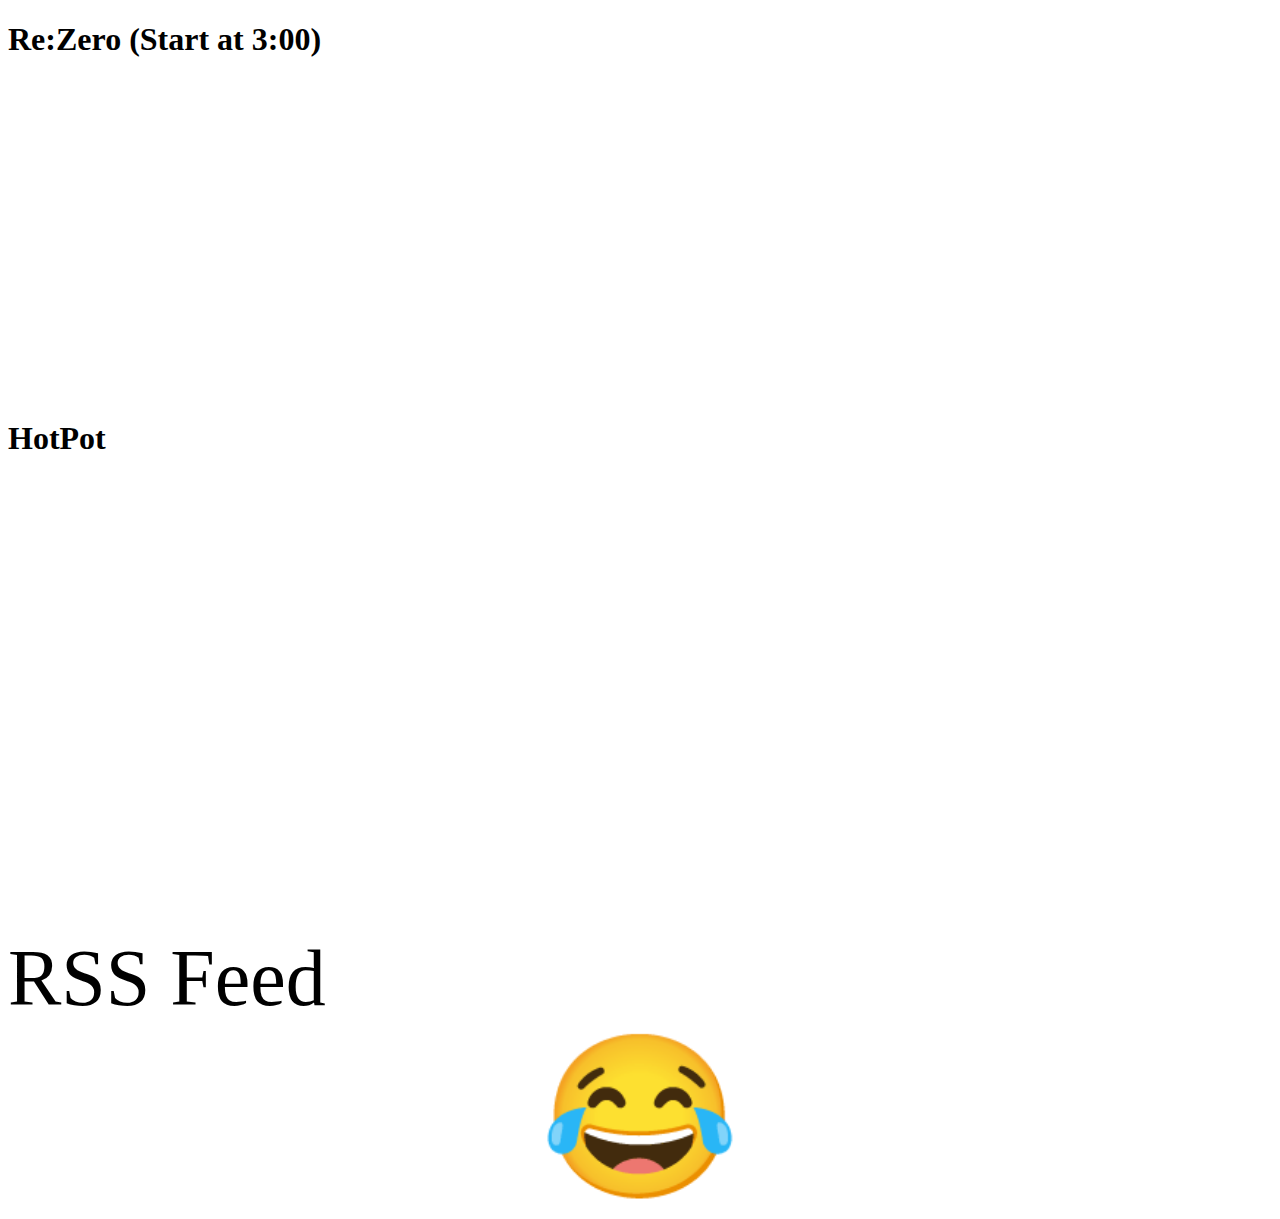
==== embeddingOriginalWork.html @ 35c0dfb8 "embedding Work" ====
<!DOCTYPE html>
<html>

<head>
    <title>My Embedding Work</title>
</head>

<body>
    <h1>Re:Zero (Start at 3:00)</h1>
    <iframe width="560" height="315" src="https://www.youtube.com/embed/cNauEQ9c7N0?start=180" title="YouTube video player" frameborder="0" allow="accelerometer; autoplay; clipboard-write; encrypted-media; gyroscope; picture-in-picture" allowfullscreen></iframe>
    <h1>HotPot</h1>
    <iframe src="https://www.google.com/maps/embed?pb=!1m18!1m12!1m3!1d34874.486388158744!2d-122.3457313009576!3d47.658228635470344!2m3!1f0!2f0!3f0!3m2!1i1024!2i768!4f13.1!3m3!1m2!1s0x0%3A0xd0e3f0e8c150cebc!2sSichuan%20Hot%20Pot!5e0!3m2!1sen!2sus!4v1617225026545!5m2!1sen!2sus" width="600" height="450" style="border:0;" allowfullscreen="" loading="lazy"></iframe>
    <div style="font-size:5rem;width:100%;text-align:left;">RSS Feed</div>
    <script src="//rss.bloople.net/?url=http%3A%2F%2Ffeeds.bbci.co.uk%2Fnews%2Fworld%2Frss.xml&limit=10&showtitle=false&type=js"></script>
    <div style="font-size:10rem;width:100%;text-align:center;">&#128514;</div>
</body>

</html>
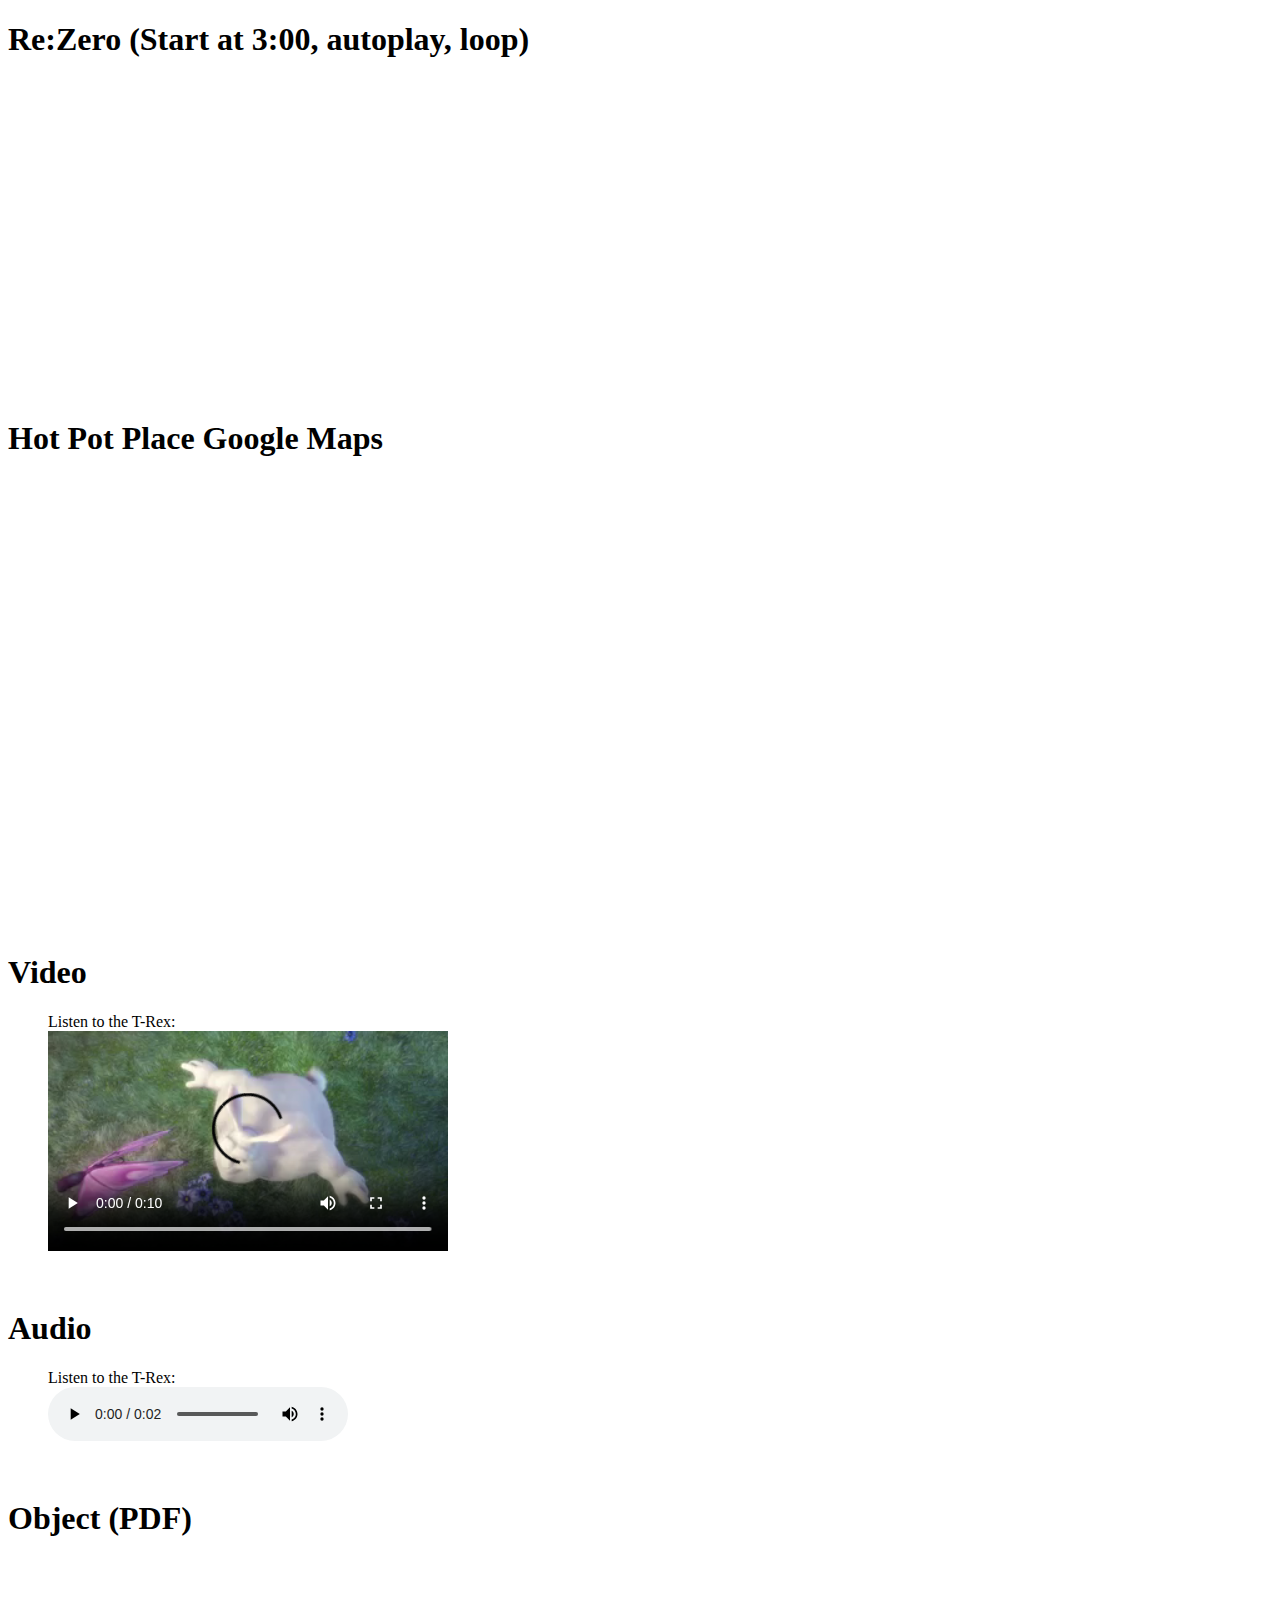
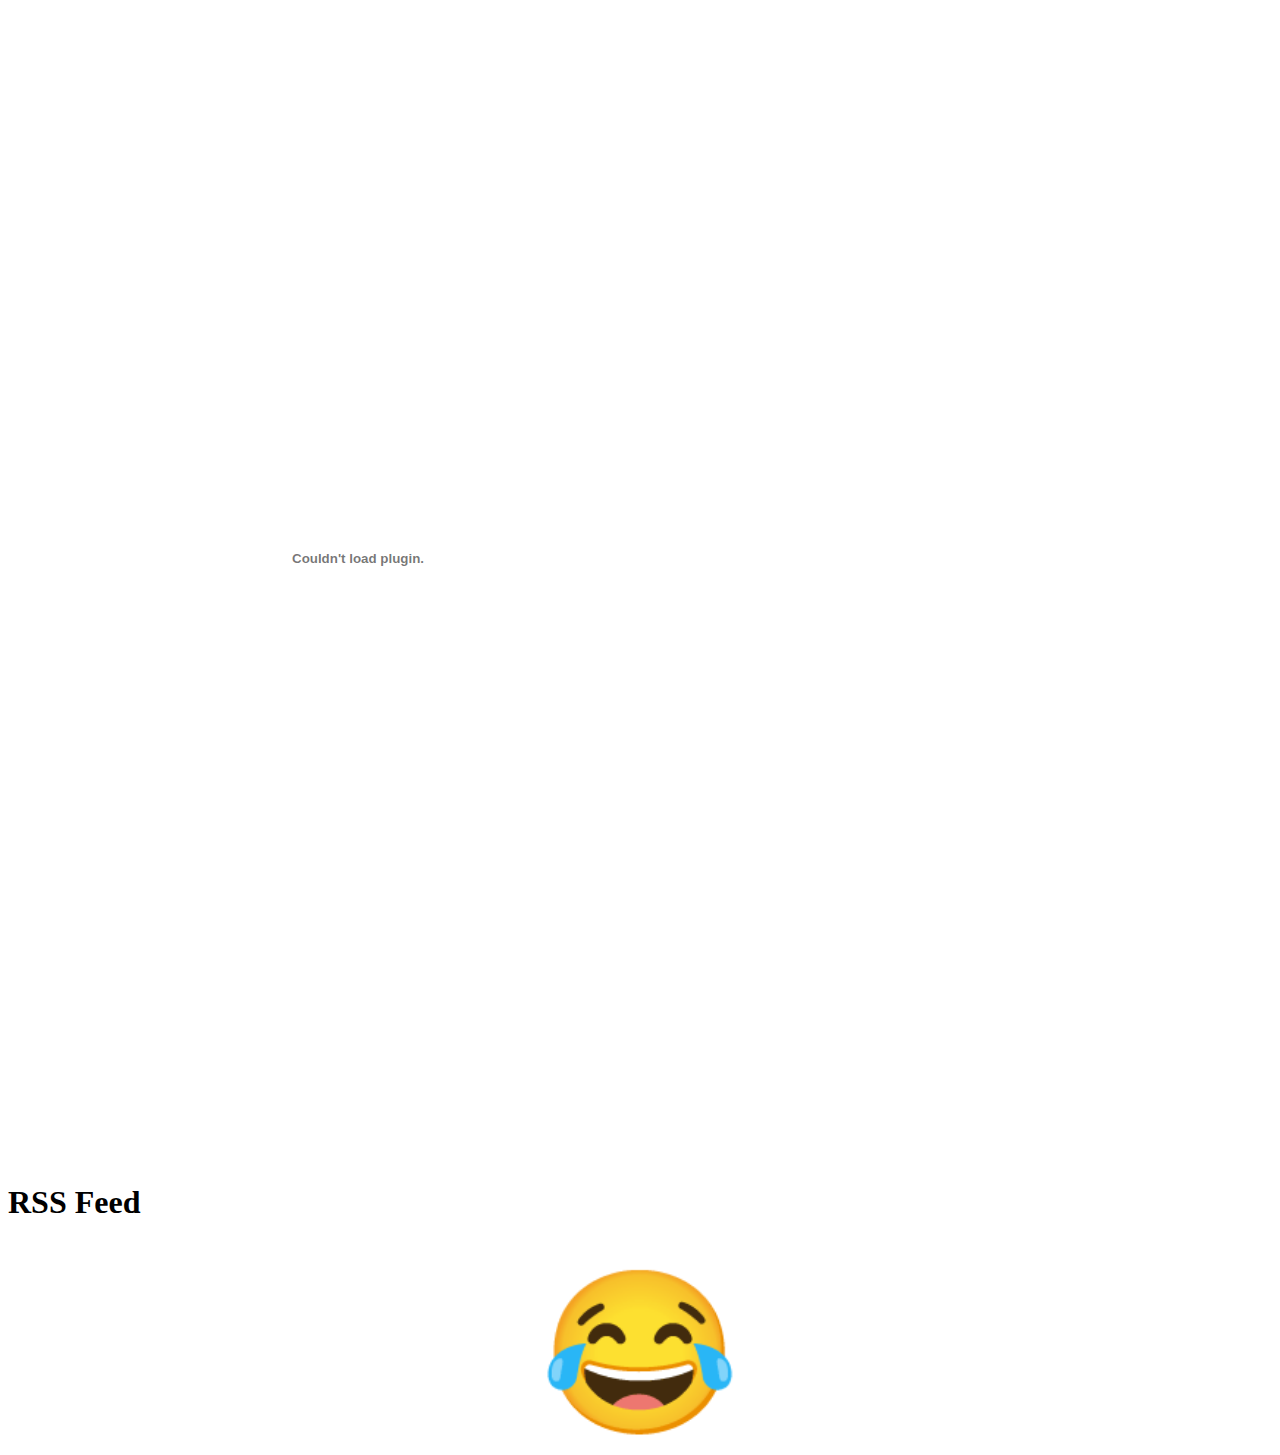
==== commit 5edc0151: "Finalize it" ====
--- a/embeddingOriginalWork.html
+++ b/embeddingOriginalWork.html
@@ -6,12 +6,44 @@
 </head>
 
 <body>
-    <h1>Re:Zero (Start at 3:00)</h1>
-    <iframe width="560" height="315" src="https://www.youtube.com/embed/cNauEQ9c7N0?start=180" title="YouTube video player" frameborder="0" allow="accelerometer; autoplay; clipboard-write; encrypted-media; gyroscope; picture-in-picture" allowfullscreen></iframe>
-    <h1>HotPot</h1>
+    <h1>Re:Zero (Start at 3:00, autoplay, loop)</h1>
+    <iframe width="560" height="315" src="https://www.youtube.com/embed/cNauEQ9c7N0?start=180&autoplay=1&&loop=1" title="YouTube video player" frameborder="0" allow="accelerometer; autoplay; clipboard-write; encrypted-media; gyroscope; picture-in-picture" allowfullscreen></iframe>
+    <br>
+    <h1>Hot Pot Place Google Maps</h1>
     <iframe src="https://www.google.com/maps/embed?pb=!1m18!1m12!1m3!1d34874.486388158744!2d-122.3457313009576!3d47.658228635470344!2m3!1f0!2f0!3f0!3m2!1i1024!2i768!4f13.1!3m3!1m2!1s0x0%3A0xd0e3f0e8c150cebc!2sSichuan%20Hot%20Pot!5e0!3m2!1sen!2sus!4v1617225026545!5m2!1sen!2sus" width="600" height="450" style="border:0;" allowfullscreen="" loading="lazy"></iframe>
-    <div style="font-size:5rem;width:100%;text-align:left;">RSS Feed</div>
+    <br>
+    <h1>Video</h1>
+    <figure>
+        <figcaption>Listen to the T-Rex:</figcaption>
+        <video width="400" controls>
+            <source src="mov_bbb.mp4" type="video/mp4">
+            Your browser does not support HTML video.
+        </video>
+    </figure>
+    
+    <br>
+    <h1>Audio</h1>
+    <figure>
+        <figcaption>Listen to the T-Rex:</figcaption>
+        <audio
+            controls
+            src="t-rex-roar.mp3">
+                Your browser does not support the
+                <code>audio</code> element.
+        </audio>
+    </figure>
+    <br>
+    <h1>Object (PDF)</h1>
+    <object type="application/pdf"
+        data="Violet_Evergarden_ED.pdf"
+        width="700"
+        height="1200">
+    </object>
+    <br>
+    <h1>RSS Feed</h1>
     <script src="//rss.bloople.net/?url=http%3A%2F%2Ffeeds.bbci.co.uk%2Fnews%2Fworld%2Frss.xml&limit=10&showtitle=false&type=js"></script>
+    <br>
+    
     <div style="font-size:10rem;width:100%;text-align:center;">&#128514;</div>
 </body>
 
